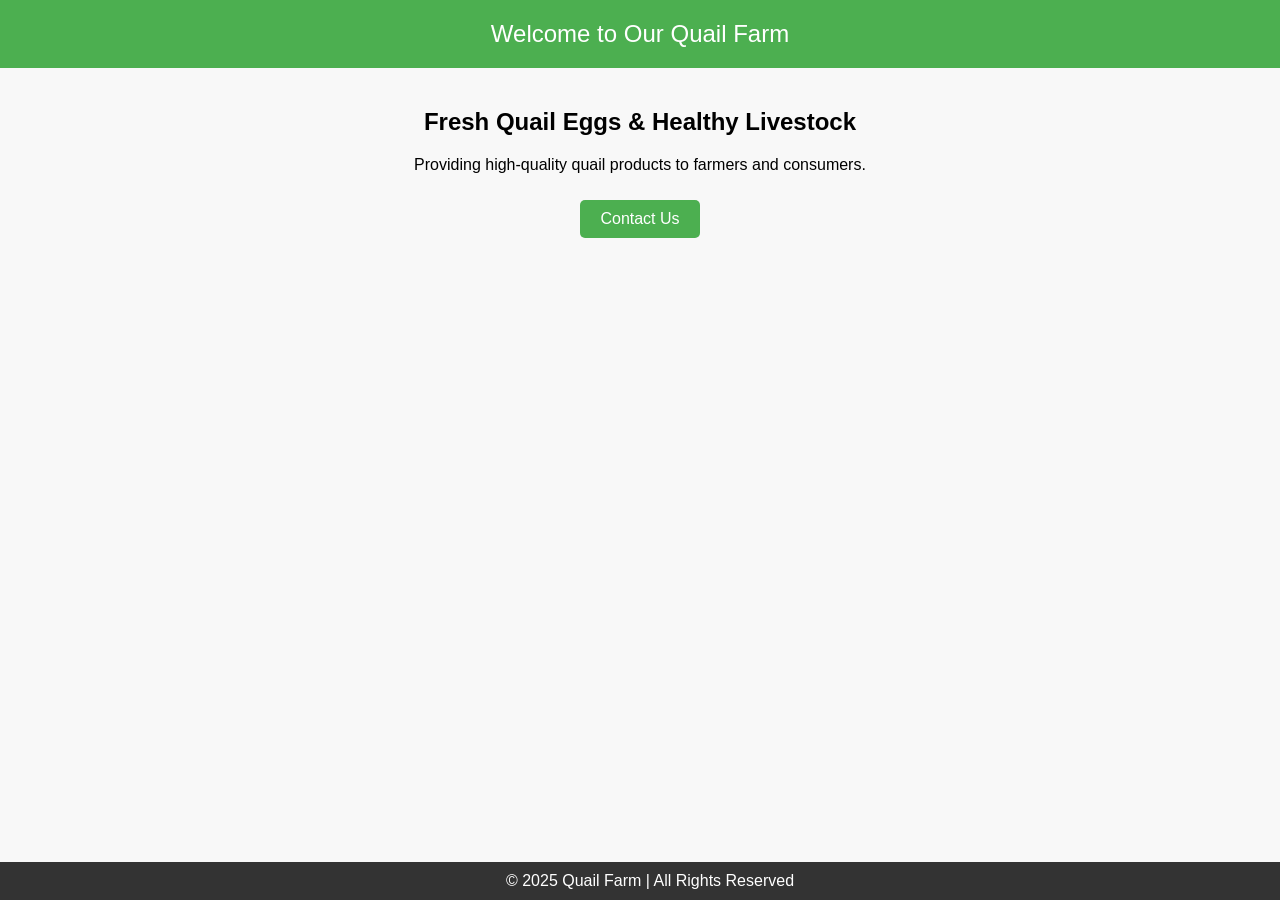
==== Index.html @ ddc58453 "First Push" ====
<!DOCTYPE html>
<html lang="en">
<head>
    <meta charset="UTF-8">
    <meta name="viewport" content="width=device-width, initial-scale=1.0">
    <title>Quail Farm | Fresh Eggs & Livestock</title>
    <style>
        body {
            font-family: Arial, sans-serif;
            text-align: center;
            margin: 0;
            padding: 0;
            background-color: #f8f8f8;
        }
        header {
            background-color: #4CAF50;
            color: white;
            padding: 20px;
            font-size: 24px;
        }
        section {
            padding: 20px;
        }
        footer {
            background-color: #333;
            color: white;
            padding: 10px;
            position: fixed;
            bottom: 0;
            width: 100%;
        }
        .btn {
            display: inline-block;
            margin: 10px;
            padding: 10px 20px;
            background-color: #4CAF50;
            color: white;
            text-decoration: none;
            border-radius: 5px;
        }
    </style>
</head>
<body>
    <header>
        Welcome to Our Quail Farm
    </header>
    <section>
        <h2>Fresh Quail Eggs & Healthy Livestock</h2>
        <p>Providing high-quality quail products to farmers and consumers.</p>
        <a href="#contact" class="btn">Contact Us</a>
    </section>
    <footer>
        &copy; 2025 Quail Farm | All Rights Reserved
    </footer>
</body>
</html>
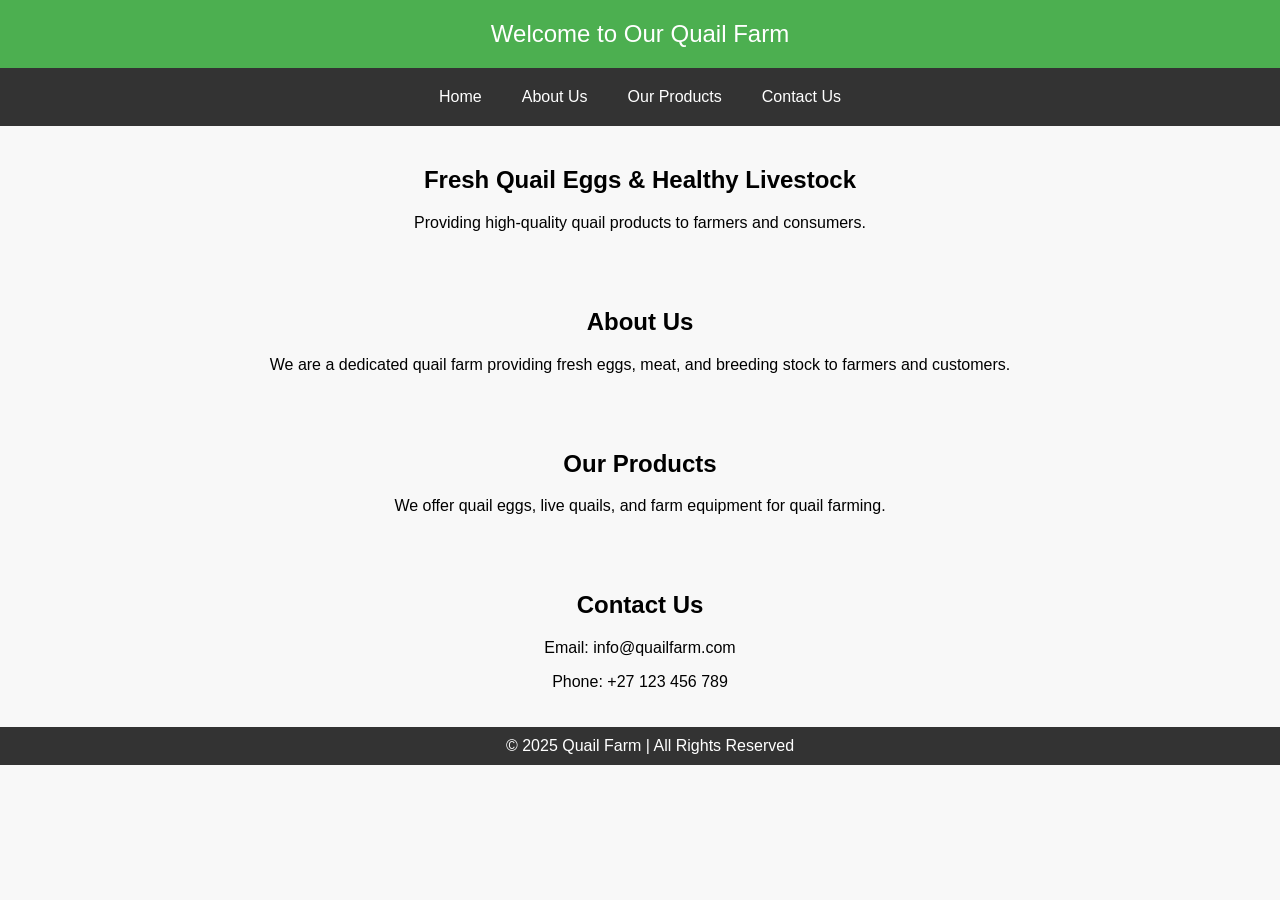
==== commit f007d1d5: "Second Commit changing renaming file" ====
--- a/Index.html
+++ b/Index.html
@@ -7,7 +7,6 @@
     <style>
         body {
             font-family: Arial, sans-serif;
-            text-align: center;
             margin: 0;
             padding: 0;
             background-color: #f8f8f8;
@@ -16,16 +15,33 @@
             background-color: #4CAF50;
             color: white;
             padding: 20px;
+            text-align: center;
             font-size: 24px;
+        }
+        nav {
+            display: flex;
+            justify-content: center;
+            background-color: #333;
+            padding: 10px;
+        }
+        nav a {
+            color: white;
+            text-decoration: none;
+            padding: 10px 20px;
+        }
+        nav a:hover {
+            background-color: #575757;
         }
         section {
             padding: 20px;
+            text-align: center;
         }
         footer {
             background-color: #333;
             color: white;
             padding: 10px;
-            position: fixed;
+            text-align: center;
+            position: relative;
             bottom: 0;
             width: 100%;
         }
@@ -44,10 +60,28 @@
     <header>
         Welcome to Our Quail Farm
     </header>
-    <section>
+    <nav>
+        <a href="#home">Home</a>
+        <a href="#about">About Us</a>
+        <a href="#products">Our Products</a>
+        <a href="#contact">Contact Us</a>
+    </nav>
+    <section id="home">
         <h2>Fresh Quail Eggs & Healthy Livestock</h2>
         <p>Providing high-quality quail products to farmers and consumers.</p>
-        <a href="#contact" class="btn">Contact Us</a>
+    </section>
+    <section id="about">
+        <h2>About Us</h2>
+        <p>We are a dedicated quail farm providing fresh eggs, meat, and breeding stock to farmers and customers.</p>
+    </section>
+    <section id="products">
+        <h2>Our Products</h2>
+        <p>We offer quail eggs, live quails, and farm equipment for quail farming.</p>
+    </section>
+    <section id="contact">
+        <h2>Contact Us</h2>
+        <p>Email: info@quailfarm.com</p>
+        <p>Phone: +27 123 456 789</p>
     </section>
     <footer>
         &copy; 2025 Quail Farm | All Rights Reserved
